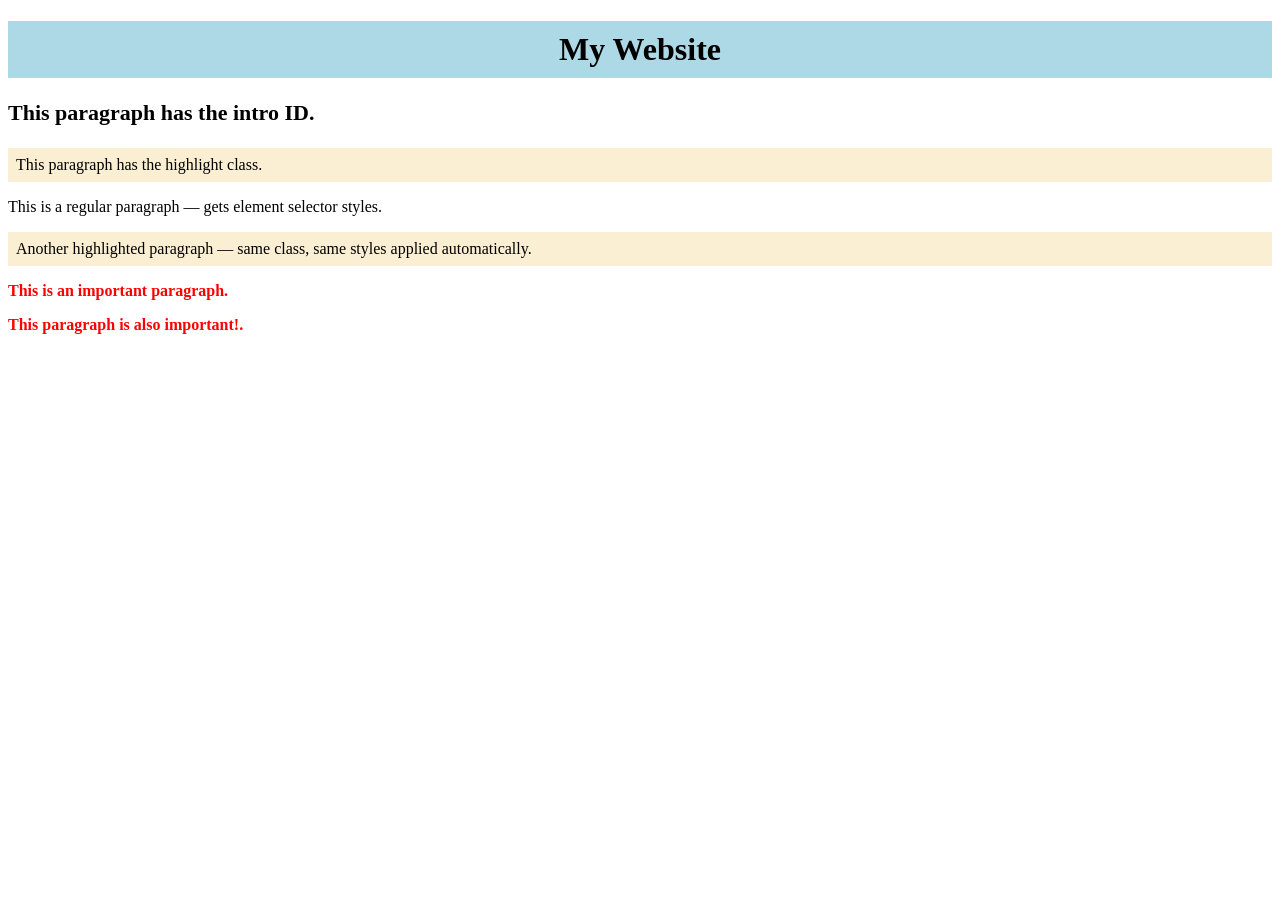
==== index.html @ 0441f1dd "Task1 and 2 completed" ====
<!DOCTYPE html>
<html lang="en">
<head>
    <meta charset="UTF-8">
    <meta name="viewport" content="width=device-width, initial-scale=1.0">
    <title>My Page</title>
    <link rel="stylesheet" href="css/style.css">
</head>
<body>
<main>
    <header>
        <h1  id="page-header">My Website</h1>
    </header>
    <p id="intro">This paragraph has the intro ID.</p>
    <p class="highlight">This paragraph has the highlight class.</p>
    <p>This is a regular paragraph — gets element selector styles.</p>
    <p class="highlight">Another highlighted paragraph —
    same class, same styles applied automatically.</p>
    <p class="important">This is an important paragraph.</p>
    <p class="important">This paragraph is also important!.</p>
</main>
</body>
</html>
---- css/style.css ----
/*body {
    background-color:lightyellow;
}*/

/* CLASS selector — targets any element with class="highlight" */
/* You can apply the same class to multiple elements */
.highlight {
 background-color: #FBEFD3;
 padding: 8px;
}
/* ID selector — targets the ONE element with id="intro" */
/* IDs must be unique — only use each ID once per page */
#intro {
 font-size: 22px;
 font-weight: bold;
}

/* CLASS selector 'important' — targets any element with class="important" */
.important {
    font-weight: bold;
    color: red;
}

#page-header {
    background-color: lightblue;
    padding: 10px;
    text-align: center;
}


/* 2. Hexadecimal — most common in professional CSS */
/* Format: #RRGGBB where RR/GG/BB are 00-FF in hex */
.color-hex { color: #1E2761; } /* MUBAS Navy */
.color-hex2 { color: #0D9488; } /* MUBAS Teal */
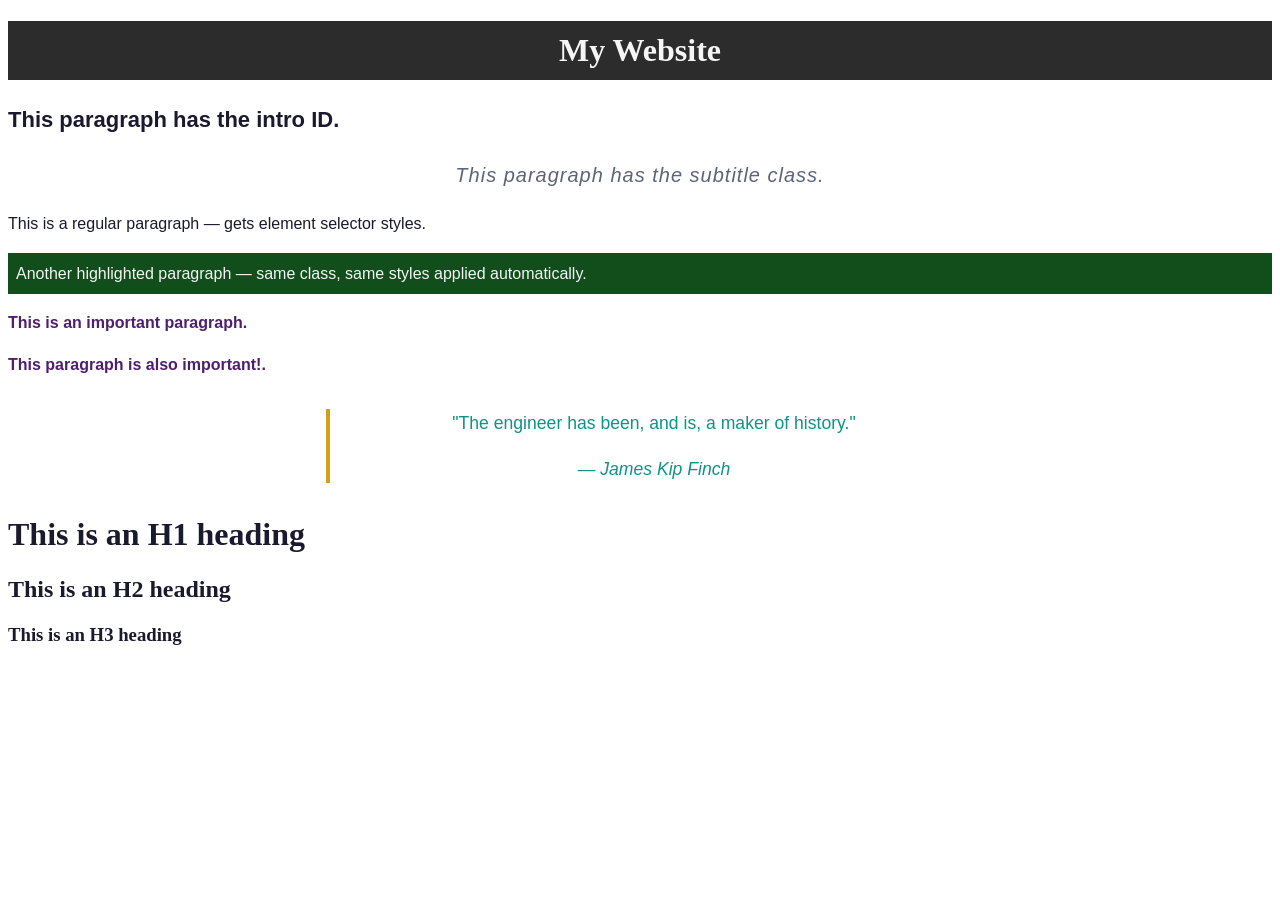
==== commit df8d8f72: "Task4 first commit with google fonts and color changes" ====
--- a/index.html
+++ b/index.html
@@ -12,12 +12,21 @@
         <h1  id="page-header">My Website</h1>
     </header>
     <p id="intro">This paragraph has the intro ID.</p>
-    <p class="highlight">This paragraph has the highlight class.</p>
+    <p class="subtitle">This paragraph has the subtitle class.</p>
     <p>This is a regular paragraph — gets element selector styles.</p>
     <p class="highlight">Another highlighted paragraph —
     same class, same styles applied automatically.</p>
     <p class="important">This is an important paragraph.</p>
     <p class="important">This paragraph is also important!.</p>
+    <article>
+        <blockquote>
+            <p>"The engineer has been, and is, a maker of history."</p>
+            <footer>— <cite>James Kip Finch</footer>
+        </blockquote>
+    </article>
+    <h1>This is an H1 heading</h1>
+    <h2>This is an H2 heading</h2>
+    <h3>This is an H3 heading</h3>
 </main>
 </body>
 </html>
--- a/css/style.css
+++ b/css/style.css
@@ -1,11 +1,41 @@
-/*body {
-    background-color:lightyellow;
-}*/
+body {
+/* font-family: always list fallbacks separated by commas */
+font-family: 'Poppins', Arial, sans-serif;
+/* font-size: use rem for accessibility (1rem = 16px default) */
+font-size: 1rem; /* = 16px */
+/* line-height: spacing between lines, no unit needed */
+line-height: 1.6; /* 60% more than font size = readable */
+/* color: the text color */
+color: #1A1A2E;
+}
+h1, h2, h3 {
+font-family: 'Merriweather', Georgia, serif;
+font-weight: 700; /* bold */
+line-height: 1.2; /* tighter for headings */
+}
+.subtitle {
+font-size: 1.25rem; /* 20px */
+font-weight: 400; /* normal */
+font-style: italic;
+text-align: center;
+color: #5B6478; /* grey */
+letter-spacing: 0.05em; /* slightly spaced out */
+}
+blockquote {
+font-size: 1.1rem;
+text-align: center;
+color: #0D9488;
+border-left: 4px solid #D4A017;
+padding-left: 1.5rem;
+margin: 2rem auto;
+max-width: 600px;
+}
 
 /* CLASS selector — targets any element with class="highlight" */
 /* You can apply the same class to multiple elements */
 .highlight {
- background-color: #FBEFD3;
+ background-color: #124D1C;
+ color: #F5F5F5;
  padding: 8px;
 }
 /* ID selector — targets the ONE element with id="intro" */
@@ -18,21 +48,17 @@
 /* CLASS selector 'important' — targets any element with class="important" */
 .important {
     font-weight: bold;
-    color: red;
+    color: #4E1F6E;
 }
 
 #page-header {
-    background-color: lightblue;
+    background-color: #2C2C2C;
     padding: 10px;
     text-align: center;
+    color: #F5F5F5;
 }
-
-
-/* 2. Hexadecimal — most common in professional CSS */
-/* Format: #RRGGBB where RR/GG/BB are 00-FF in hex */
-.color-hex { color: #1E2761; } /* MUBAS Navy */
-.color-hex2 { color: #0D9488; } /* MUBAS Teal */
 
 
 
 
+
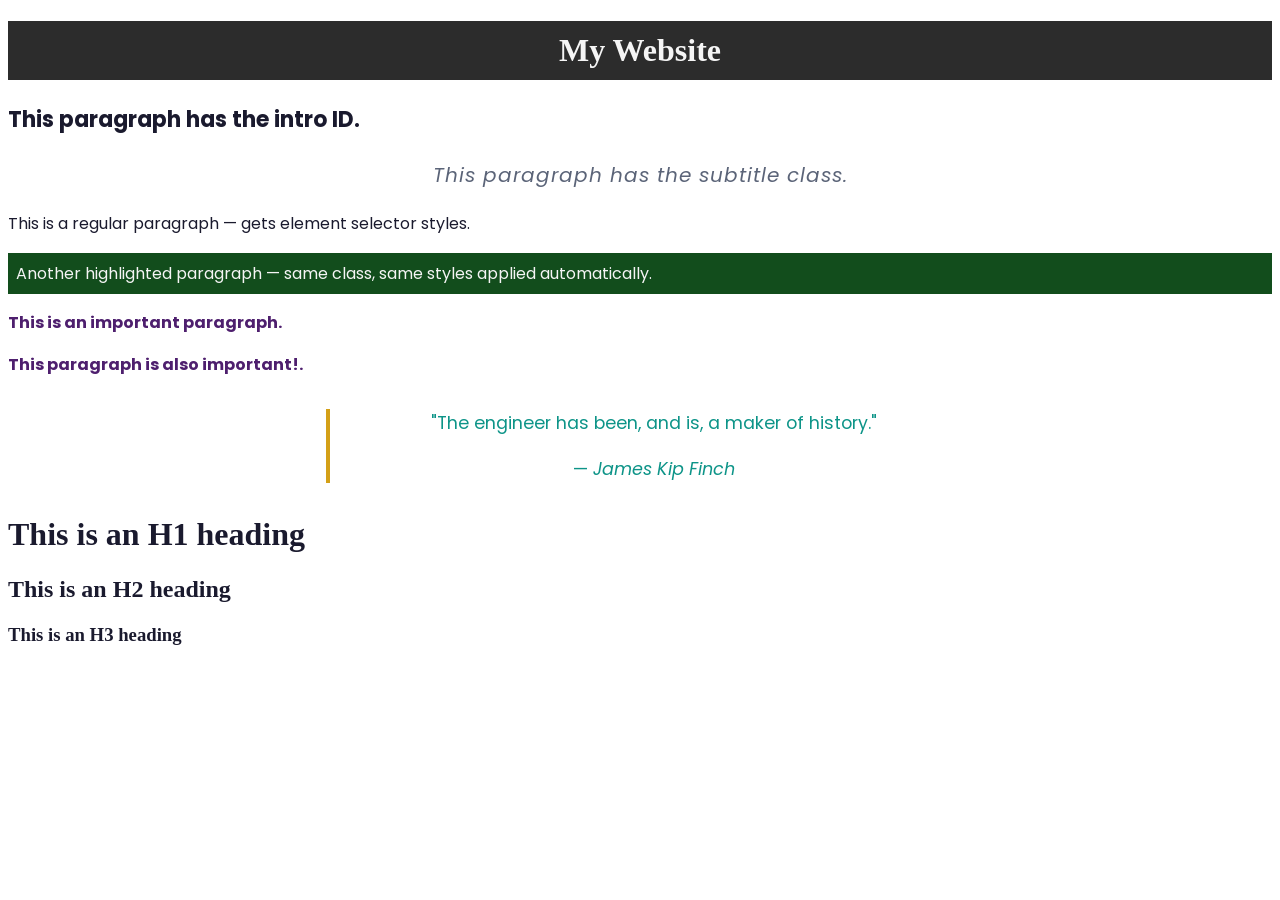
==== commit 07222c3b: "Task 4 second commit with google fonts correctly linked and applied to the page." ====
--- a/index.html
+++ b/index.html
@@ -4,6 +4,11 @@
     <meta charset="UTF-8">
     <meta name="viewport" content="width=device-width, initial-scale=1.0">
     <title>My Page</title>
+    <link rel="preconnect" href="https://fonts.googleapis.com">
+    <link
+        href="https://fonts.googleapis.com/css2?family=Poppins:wght@400;700&family=Merriw
+        eather&display=swap"
+        rel="stylesheet">
     <link rel="stylesheet" href="css/style.css">
 </head>
 <body>
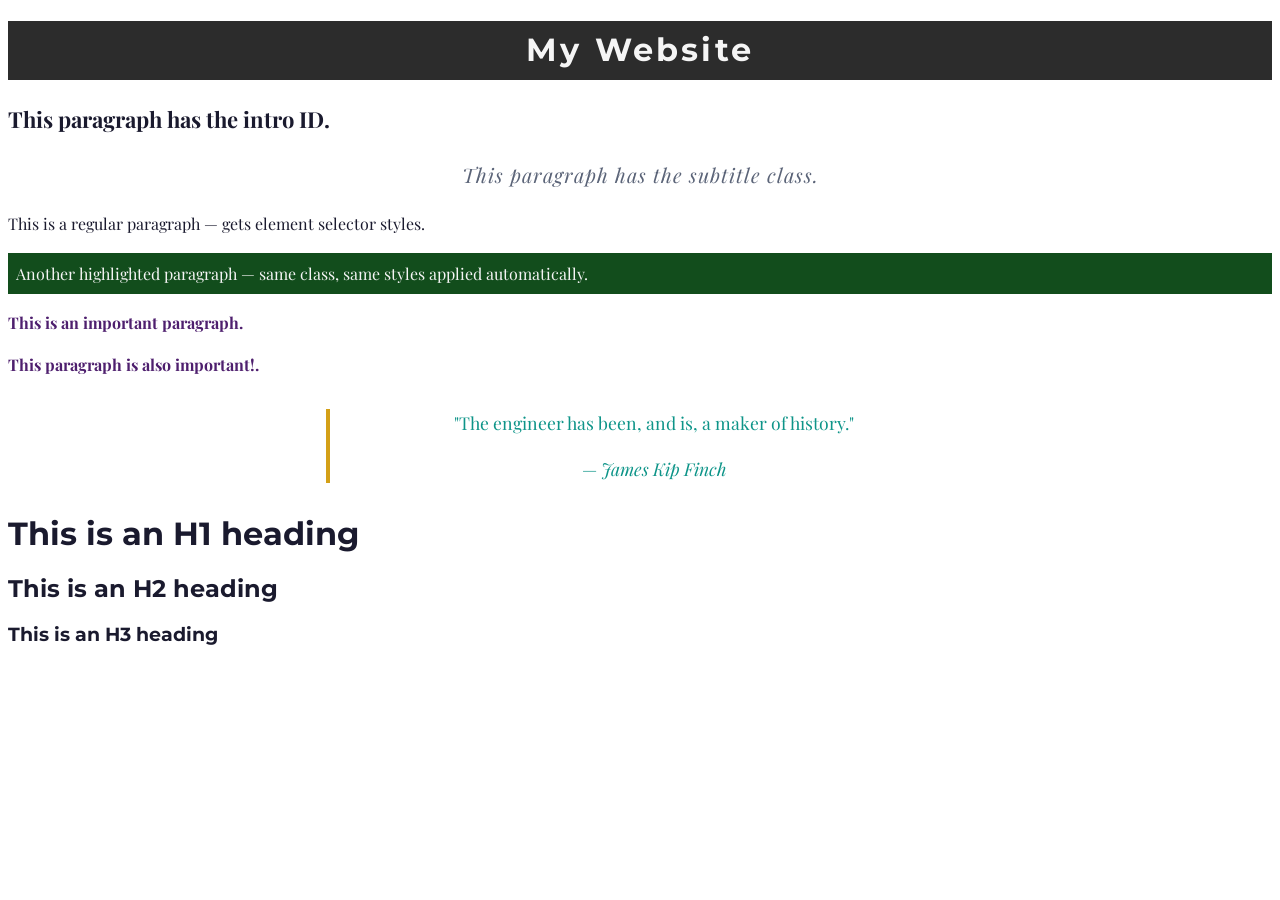
==== commit bc4bf8ff: "Task 4 completed - Font properties added and font-family updated in the body and heading selectors." ====
--- a/index.html
+++ b/index.html
@@ -5,10 +5,8 @@
     <meta name="viewport" content="width=device-width, initial-scale=1.0">
     <title>My Page</title>
     <link rel="preconnect" href="https://fonts.googleapis.com">
-    <link
-        href="https://fonts.googleapis.com/css2?family=Poppins:wght@400;700&family=Merriw
-        eather&display=swap"
-        rel="stylesheet">
+    <link rel="preconnect" href="https://fonts.gstatic.com" crossorigin>
+    <link href="https://fonts.googleapis.com/css2?family=Montserrat:ital,wght@0,100..900;1,100..900&family=Playfair+Display:ital,wght@0,400..900;1,400..900&display=swap" rel="stylesheet">
     <link rel="stylesheet" href="css/style.css">
 </head>
 <body>
--- a/css/style.css
+++ b/css/style.css
@@ -1,6 +1,6 @@
 body {
 /* font-family: always list fallbacks separated by commas */
-font-family: 'Poppins', Arial, sans-serif;
+font-family: 'Playfair Display', Arial, sans-serif;
 /* font-size: use rem for accessibility (1rem = 16px default) */
 font-size: 1rem; /* = 16px */
 /* line-height: spacing between lines, no unit needed */
@@ -9,7 +9,7 @@
 color: #1A1A2E;
 }
 h1, h2, h3 {
-font-family: 'Merriweather', Georgia, serif;
+font-family: 'Montserrat', Georgia, serif;
 font-weight: 700; /* bold */
 line-height: 1.2; /* tighter for headings */
 }
@@ -56,9 +56,11 @@
     padding: 10px;
     text-align: center;
     color: #F5F5F5;
+    letter-spacing: 0.1em;
 }
 
 
 
 
 
+
